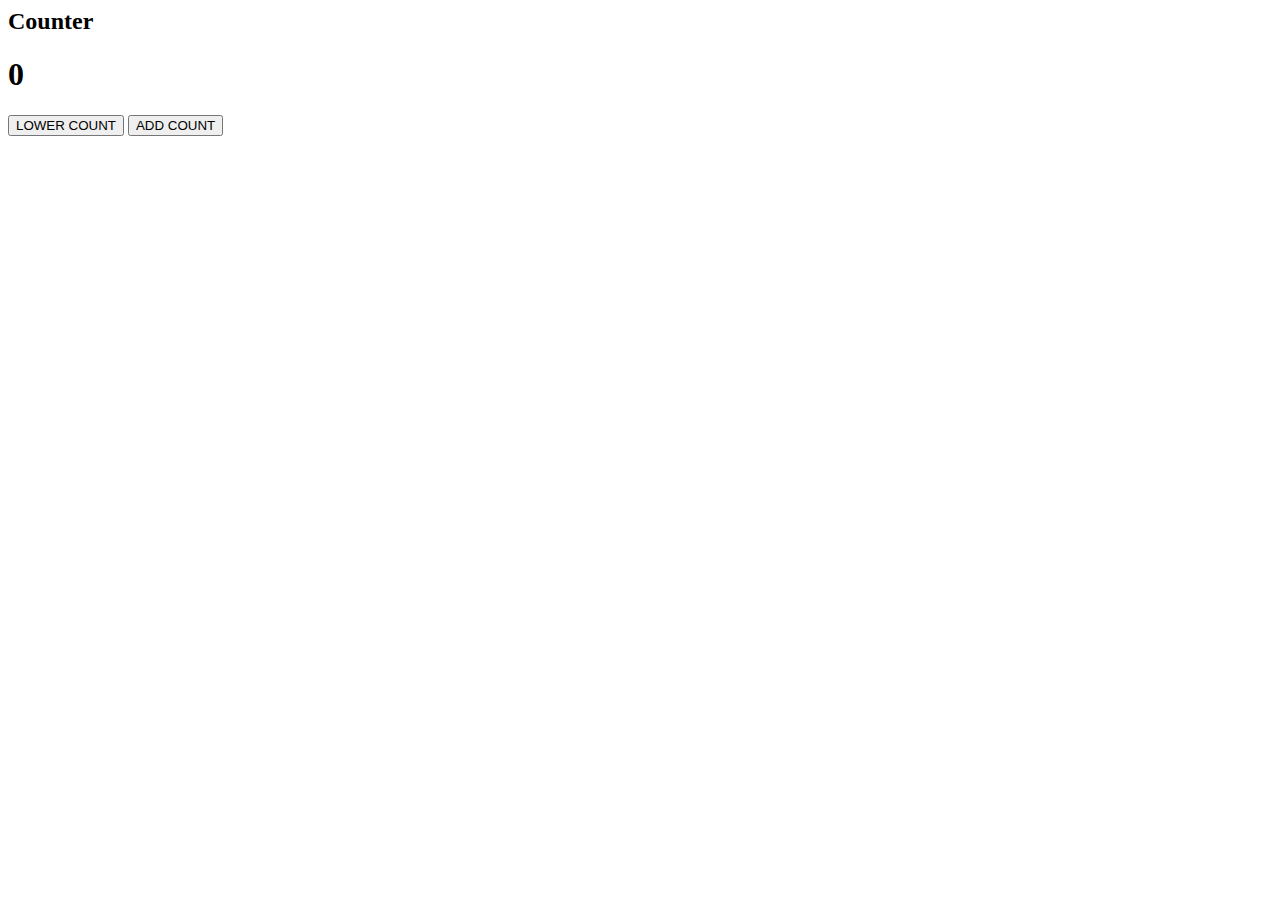
==== project4/index.html @ 5c9a4f1d "2 files modified, 3 added" ====
<html lang="en">
  <head>
    <meta charset="UTF-8" />
    <meta http-equiv="X-UA-Compatible" content="IE=edge" />
    <meta name="viewport" content="width=device-width, initial-scale=1.0" />
    <title>Document</title>
    <link rel="stylesheet" href="styles.css" />
  </head>
  <body>
    <div>
      <h2>Counter</h2>
      <h1>0</h1>
      <div>
        <button>LOWER COUNT</button>
        <button>ADD COUNT</button>
      </div>
    </div>
    <script src="script.js"></script>
  </body>
</html>
---- project4/styles.css ----
body {
  box-sizing: border-box;
  background: url(https://js-beginners.github.io/counter-project/img/mainBcg.jpeg);
  background-repeat: no-repeat;
  background-size: cover;
}
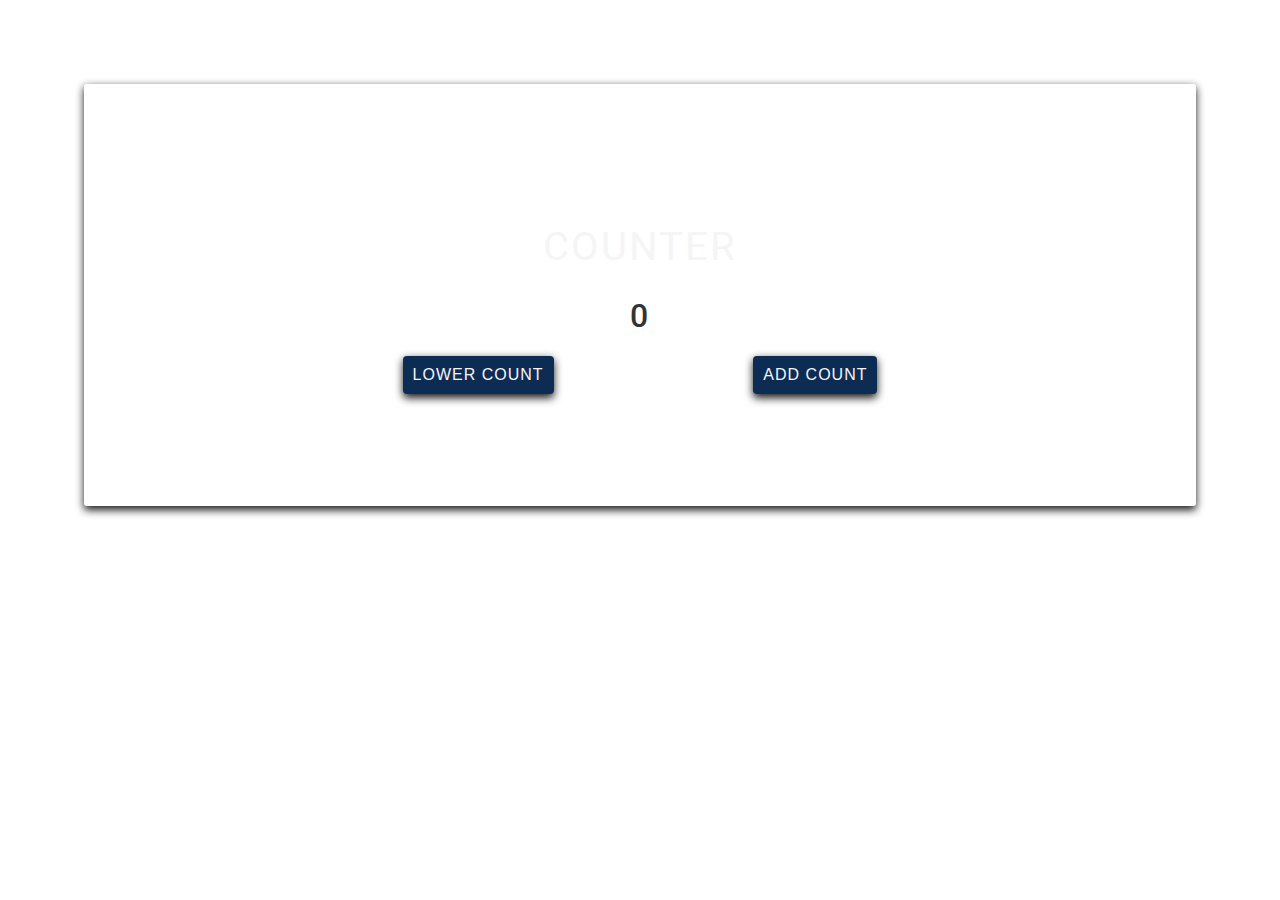
==== commit 3b8b810a: "update css in counter" ====
--- a/project4/index.html
+++ b/project4/index.html
@@ -5,14 +5,22 @@
     <meta name="viewport" content="width=device-width, initial-scale=1.0" />
     <title>Document</title>
     <link rel="stylesheet" href="styles.css" />
+    <link rel="preconnect" href="https://fonts.googleapis.com" />
+    <link rel="preconnect" href="https://fonts.gstatic.com" crossorigin />
+    <link
+      href="https://fonts.googleapis.com/css2?family=Fira+Sans:wght@200;300;400;700;900&family=Roboto&display=swap"
+      rel="stylesheet"
+    />
   </head>
   <body>
-    <div>
-      <h2>Counter</h2>
-      <h1>0</h1>
-      <div>
-        <button>LOWER COUNT</button>
-        <button>ADD COUNT</button>
+    <div class="counter-wrapper">
+      <div class="counter-wrapper__ele">
+        <h1 class="counter-wrapper__ele__item">COUNTER</h1>
+        <h1 class="counter-value">0</h1>
+        <div class="btn-wrapper">
+          <button class="btn-wrapper-ele">LOWER COUNT</button>
+          <button class="btn-wrapper-ele">ADD COUNT</button>
+        </div>
       </div>
     </div>
     <script src="script.js"></script>
--- a/project4/styles.css
+++ b/project4/styles.css
@@ -1,6 +1,49 @@
 body {
   box-sizing: border-box;
   background: url(https://js-beginners.github.io/counter-project/img/mainBcg.jpeg);
+  font-family: 'Roboto', sans-serif, 'Fira Sans', sans-serif;
+  font-weight: 400;
   background-repeat: no-repeat;
   background-size: cover;
+  /* margin: auto; */
 }
+.counter-wrapper {
+  padding: 6%;
+}
+.counter-wrapper__ele {
+  border: 1px solid rgb(255, 255, 255);
+  border-radius: 3px;
+  text-align: center;
+  letter-spacing: 2px;
+  box-shadow: rgba(0, 0, 0, 0.9) 0px 3.2px 8px 0px;
+  padding: 10% 5%;
+}
+.counter-wrapper__ele__item {
+  font-size: 40px;
+  color: #f5f5f5;
+  font-weight: 400;
+}
+.counter-value {
+  height: auto;
+  color: #333333;
+  font-weight: 500;
+}
+.btn-wrapper {
+  display: flex;
+  gap: 20%;
+  justify-content: center;
+}
+.btn-wrapper-ele {
+  padding: 10px;
+  font-size: 16px;
+  border: none;
+  border-radius: 4px;
+  background: #0d2c54;
+  color: #f5f5f5;
+  letter-spacing: 1px;
+  box-shadow: 0 0.2rem 0.5rem rgb(0 0 0 / 90%);
+}
+
+.btn-wrapper-ele:hover {
+  background-color: #00a6ed;
+}
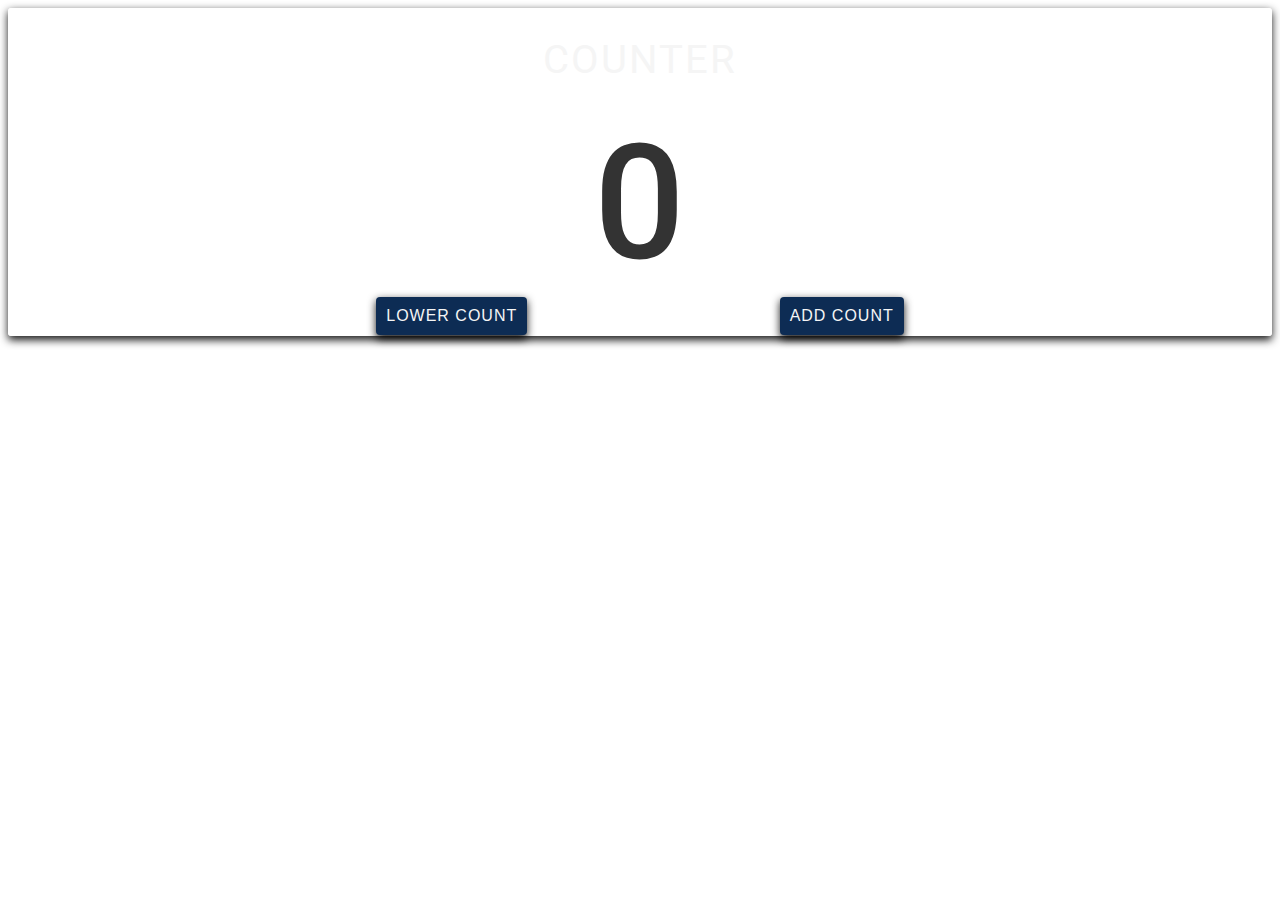
==== commit 82f7a1ee: "update   lower count and add count with js" ====
--- a/project4/index.html
+++ b/project4/index.html
@@ -16,10 +16,10 @@
     <div class="counter-wrapper">
       <div class="counter-wrapper__ele">
         <h1 class="counter-wrapper__ele__item">COUNTER</h1>
-        <h1 class="counter-value">0</h1>
+        <span class="counter-value" id="value">0</span>
         <div class="btn-wrapper">
-          <button class="btn-wrapper-ele">LOWER COUNT</button>
-          <button class="btn-wrapper-ele">ADD COUNT</button>
+          <button class="btn-wrapper-ele" id="lowerCount">LOWER COUNT</button>
+          <button class="btn-wrapper-ele" id="addCount">ADD COUNT</button>
         </div>
       </div>
     </div>
--- a/project4/styles.css
+++ b/project4/styles.css
@@ -8,7 +8,9 @@
   /* margin: auto; */
 }
 .counter-wrapper {
-  padding: 6%;
+  /* display: flex;
+    justify-content: center;
+    flex-direction: column; */
 }
 .counter-wrapper__ele {
   border: 1px solid rgb(255, 255, 255);
@@ -16,7 +18,7 @@
   text-align: center;
   letter-spacing: 2px;
   box-shadow: rgba(0, 0, 0, 0.9) 0px 3.2px 8px 0px;
-  padding: 10% 5%;
+  /* padding: 5% 8%; */
 }
 .counter-wrapper__ele__item {
   font-size: 40px;
@@ -27,6 +29,8 @@
   height: auto;
   color: #333333;
   font-weight: 500;
+  font-size: 160px;
+  margin: auto;
 }
 .btn-wrapper {
   display: flex;
